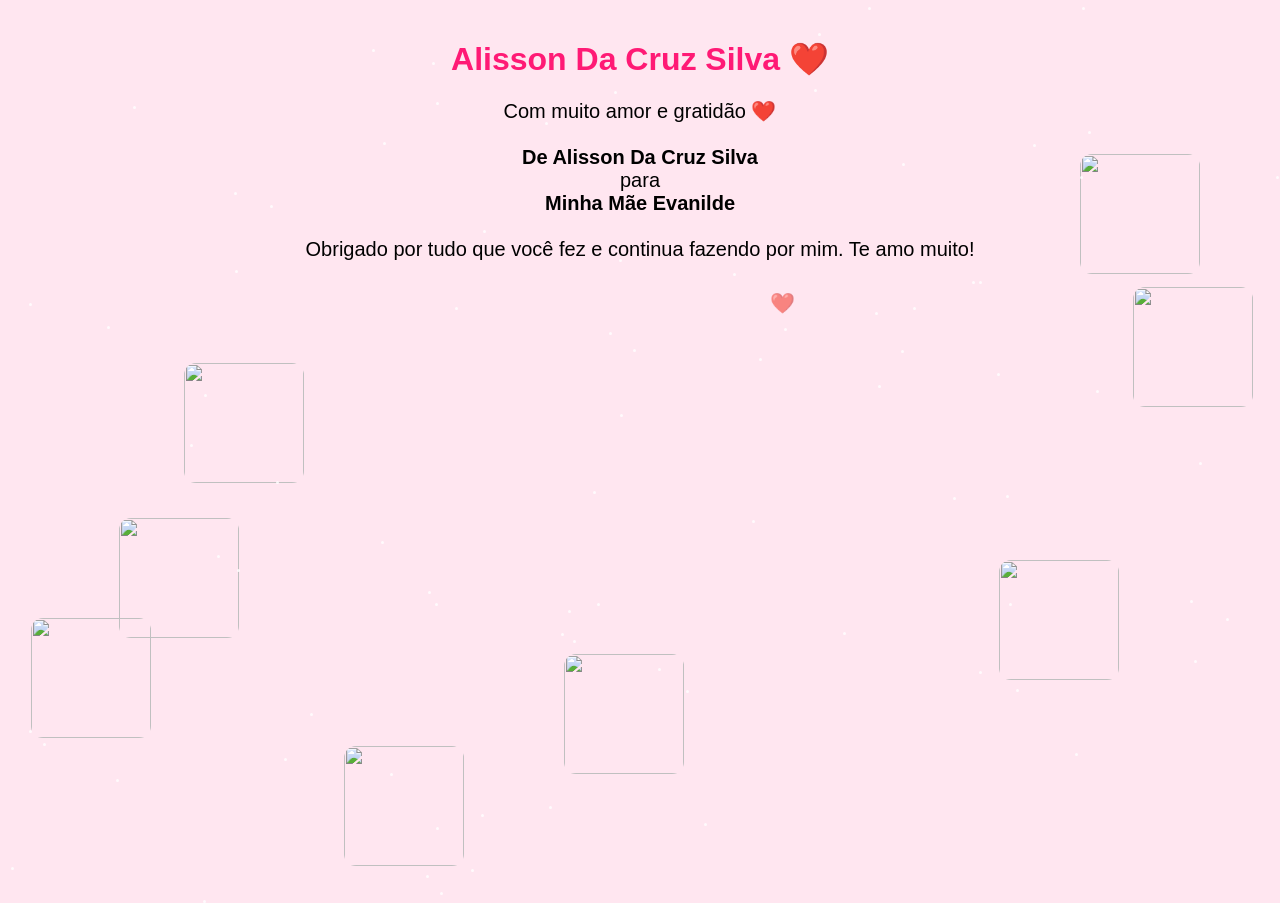
==== presente.html @ 7d93b73e "Create presente.html" ====
<!DOCTYPE html>
<html lang="pt-br">
<head>
<meta charset="UTF-8">
<meta name="viewport" content="width=device-width, initial-scale=1.0">
<title>Para Minha Mãe ❤️</title>
<style>
body{margin:0;overflow:hidden;font-family:Arial;background:#ffe6f0;}
.fundo{position:fixed;top:0;left:0;width:100%;height:100%;background-size:cover;background-position:center;opacity:0.15;z-index:-2;transition:background-image 2s;}
#primeiroTexto{position:fixed;top:10px;width:100%;text-align:center;font-size:28px;color:#ff1a75;font-weight:bold;display:none;z-index:1000;}
#fraseEncontro{position:absolute;bottom:40px;width:100%;text-align:center;font-size:26px;color:white;font-weight:bold;display:none;animation:aparecerTexto 2s;}
@keyframes aparecerTexto{from{opacity:0;transform:translateY(20px);}to{opacity:1;transform:translateY(0);}}
.estrela{position:absolute;width:3px;height:3px;background:white;border-radius:50%;opacity:0.8;animation:piscar 2s infinite alternate;}
@keyframes piscar{0%{opacity:0.2;}100%{opacity:1;}}
h1{text-align:center;margin-top:40px;color:#ff1a75;}
p{text-align:center;font-size:20px;margin-bottom:30px;}
.foto{position:absolute;width:120px;height:120px;border-radius:12px;object-fit:cover;cursor:pointer;transition:transform 0.3s;}
.foto:hover{transform:scale(1.1);}
.coracao{position:absolute;font-size:20px;opacity:0.6;animation:flutuar linear infinite;}
@keyframes flutuar{0%{transform:translateY(100vh);}100%{transform:translateY(-100vh);}}
.viewer{position:fixed;top:0;left:0;width:100%;height:100%;background:rgba(0,0,0,0.9);display:none;justify-content:center;align-items:center;z-index:999;flex-direction:column;}
.viewer img{max-width:90%;max-height:80%;border-radius:10px;}
.voltar{position:absolute;top:20px;left:20px;font-size:40px;color:white;cursor:pointer;}
.particle{position:absolute;font-size:22px;pointer-events:none;animation:explode 1s linear forwards;}
@keyframes explode{0%{opacity:1;transform:translate(0,0);}100%{opacity:0;transform:translate(var(--x),var(--y));}}
</style>
</head>
<body>

<div class="fundo" id="fundo"></div>

<audio id="musica" loop>
<source src="musica.mp3" type="audio/mpeg">
</audio>

<div id="primeiroTexto">Para Minha Mãe Evanilde ❤️</div>

<h1>Alisson Da Cruz Silva ❤️</h1>

<p>
Com muito amor e gratidão ❤️<br><br>
<strong>De Alisson Da Cruz Silva</strong><br>
para<br>
<strong>Minha Mãe Evanilde</strong><br><br>
Obrigado por tudo que você fez e continua fazendo por mim. Te amo muito!
</p>

<img src="foto1.jpg" class="foto">
<img src="foto2.jpg" class="foto">
<img src="foto3.jpg" class="foto">
<img src="foto4.jpg" class="foto">
<img src="foto5.jpg" class="foto">
<img src="foto6.jpg" class="foto primeiro">
<img src="foto7.jpg" class="foto">
<img src="foto8.jpg" class="foto">

<div class="viewer" id="viewer">
<div class="voltar" onclick="fechar()">⬅</div>
<img id="imagemGrande">
<div id="fraseEncontro">Foi aqui que nossos momentos especiais começaram… ❤️</div>
</div>

<script>
/* MUSICA */
const musica = document.getElementById("musica")
let musicaIniciada=false
function tocarMusica(){
if(musicaIniciada) return
musicaIniciada=true
musica.volume=0
musica.play().catch(()=>{})
let volume=0
let fade=setInterval(()=>{
if(volume<1){volume+=0.02;musica.volume=volume}else{clearInterval(fade)}
},200)
}
window.addEventListener("load",tocarMusica)
document.addEventListener("click",tocarMusica)

/* FUNDO */
const fotosFundo=["foto1.jpg","foto2.jpg","foto3.jpg","foto4.jpg","foto5.jpg","foto6.jpg","foto7.jpg","foto8.jpg"]
let fundo=document.getElementById("fundo")
let indice=0
function trocarFundo(){
fundo.style.backgroundImage="url("+fotosFundo[indice]+")"
indice++
if(indice>=fotosFundo.length) indice=0
}
trocarFundo()
setInterval(trocarFundo,5000)

/* ESTRELAS */
for(let i=0;i<80;i++){
let estrela=document.createElement("div")
estrela.className="estrela"
estrela.style.left=Math.random()*100+"vw"
estrela.style.top=Math.random()*100+"vh"
document.body.appendChild(estrela)
}

/* PARTICULAS */
function explodirCoracoes(x,y){
let icons=["❤️","🤍🌹"]
for(let i=0;i<30;i++){
let particle=document.createElement("div")
particle.className="particle"
particle.innerHTML=icons[Math.floor(Math.random()*icons.length)]
let dx=(Math.random()*300)-150
let dy=(Math.random()*300)-150
particle.style.setProperty('--x',dx+'px')
particle.style.setProperty('--y',dy+'px')
particle.style.left=x+"px"
particle.style.top=y+"px"
document.body.appendChild(particle)
setTimeout(()=>particle.remove(),1000)
}
}

/* CLIQUE NA TELA PARA PARTICULAS */
document.addEventListener("click",(e)=>{
if(e.target.classList.contains("foto")) return
if(e.target.classList.contains("voltar")) return
explodirCoracoes(e.clientX,e.clientY)
})

/* FOTOS */
const fotos=document.querySelectorAll(".foto")
const viewer=document.getElementById("viewer")
const imagemGrande=document.getElementById("imagemGrande")

fotos.forEach(foto=>{
let x=Math.random()*(window.innerWidth-120)
let y=Math.random()*(window.innerHeight-120)
let dx=(Math.random()-0.5)*2
let dy=(Math.random()-0.5)*2
foto.style.left=x+"px"
foto.style.top=y+"px"
function mover(){
x+=dx
y+=dy
if(x<0||x+120>window.innerWidth) dx*=-1
if(y<0||y+120>window.innerHeight) dy*=-1
foto.style.left=x+"px"
foto.style.top=y+"px"
requestAnimationFrame(mover)
}
mover()

foto.addEventListener("click",(e)=>{
explodirCoracoes(e.clientX,e.clientY)
imagemGrande.src=foto.src
viewer.style.display="flex"
document.getElementById("fraseEncontro").style.display="none"
if(foto.classList.contains("primeiro")){
document.getElementById("primeiroTexto").style.display="block"
setTimeout(()=>{
let centroX=window.innerWidth/2
let centroY=window.innerHeight/2
for(let i=0;i<30;i++){
explodirCoracoes(centroX,centroY)
}
document.getElementById("fraseEncontro").style.display="block"
},300)
}
})
})

function fechar(){
viewer.style.display="none"
document.getElementById("primeiroTexto").style.display="none"
document.getElementById("fraseEncontro").style.display="none"
}

/* CORAÇÕES SUBINDO */
function criarCoracoes(){
let heart=document.createElement("div")
heart.className="coracao"
heart.innerHTML="❤️"
heart.style.left=Math.random()*100+"vw"
heart.style.animationDuration=(5+Math.random()*5)+"s"
document.body.appendChild(heart)
setTimeout(()=>heart.remove(),10000)
}
setInterval(criarCoracoes,800)

</script>
</body>
</html>
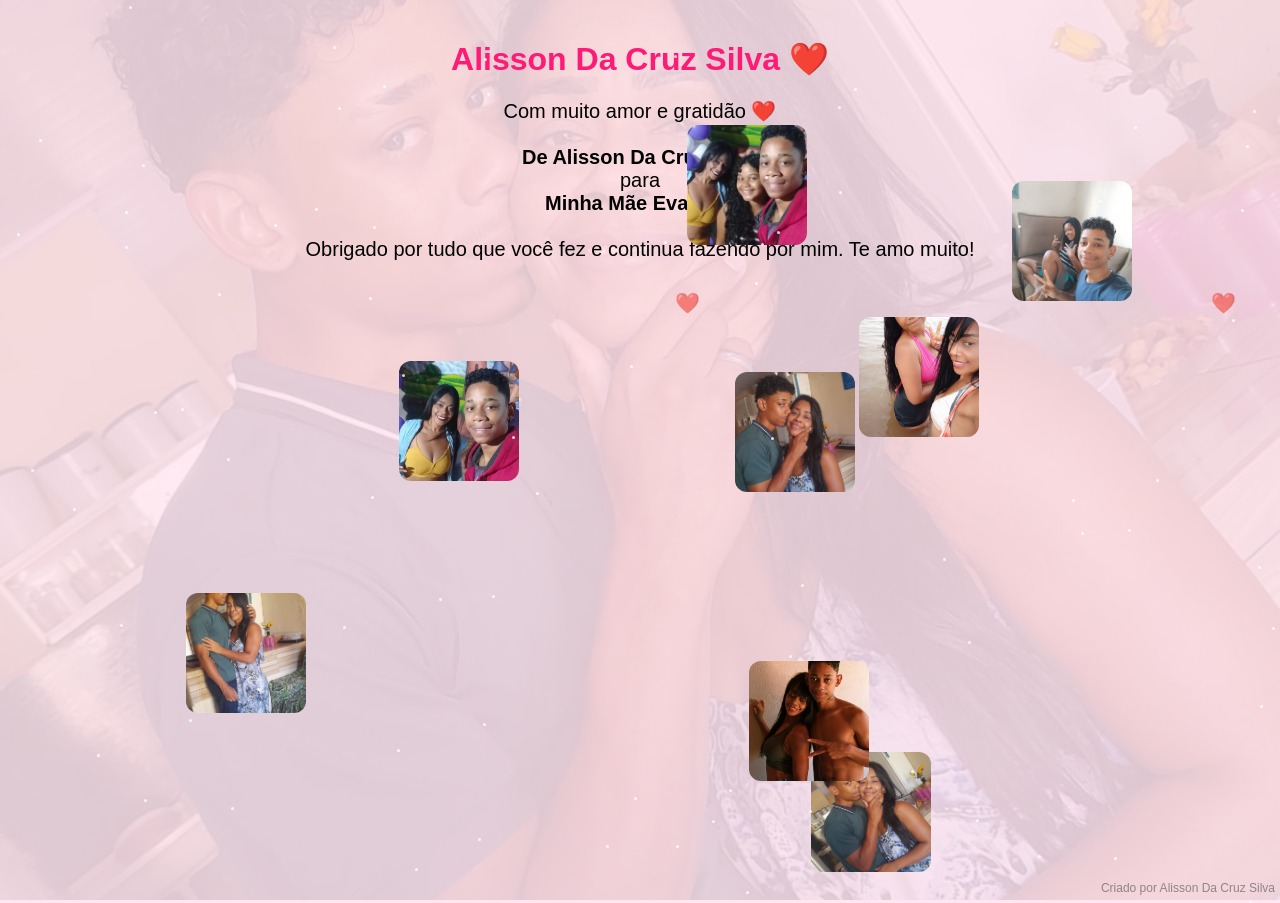
==== commit 5007ac0b: "Update presente.html" ====
--- a/presente.html
+++ b/presente.html
@@ -23,6 +23,20 @@
 .voltar{position:absolute;top:20px;left:20px;font-size:40px;color:white;cursor:pointer;}
 .particle{position:absolute;font-size:22px;pointer-events:none;animation:explode 1s linear forwards;}
 @keyframes explode{0%{opacity:1;transform:translate(0,0);}100%{opacity:0;transform:translate(var(--x),var(--y));}}
+
+/* ASSINATURA NO CANTO */
+#assinatura{
+position:fixed;
+bottom:5px;
+right:5px;
+font-size:12px;
+color:#333;
+opacity:0.5;
+cursor:pointer;
+z-index:1001;
+transition:opacity 0.3s;
+}
+#assinatura:hover{opacity:1;}
 </style>
 </head>
 <body>
@@ -53,6 +67,9 @@
 <img src="foto6.jpg" class="foto primeiro">
 <img src="foto7.jpg" class="foto">
 <img src="foto8.jpg" class="foto">
+
+<!-- ASSINATURA -->
+<div id="assinatura">Criado por Alisson Da Cruz Silva</div>
 
 <div class="viewer" id="viewer">
 <div class="voltar" onclick="fechar()">⬅</div>
@@ -120,6 +137,7 @@
 document.addEventListener("click",(e)=>{
 if(e.target.classList.contains("foto")) return
 if(e.target.classList.contains("voltar")) return
+if(e.target.id==='assinatura') return
 explodirCoracoes(e.clientX,e.clientY)
 })
 
@@ -165,6 +183,14 @@
 })
 })
 
+/* ASSINATURA CLIQUE */
+document.getElementById('assinatura').addEventListener('click',()=>{
+imagemGrande.src='minha_foto.jpg'; // coloque aqui sua foto
+viewer.style.display='flex';
+document.getElementById("primeiroTexto").style.display="none";
+document.getElementById("fraseEncontro").style.display="none";
+})
+
 function fechar(){
 viewer.style.display="none"
 document.getElementById("primeiroTexto").style.display="none"
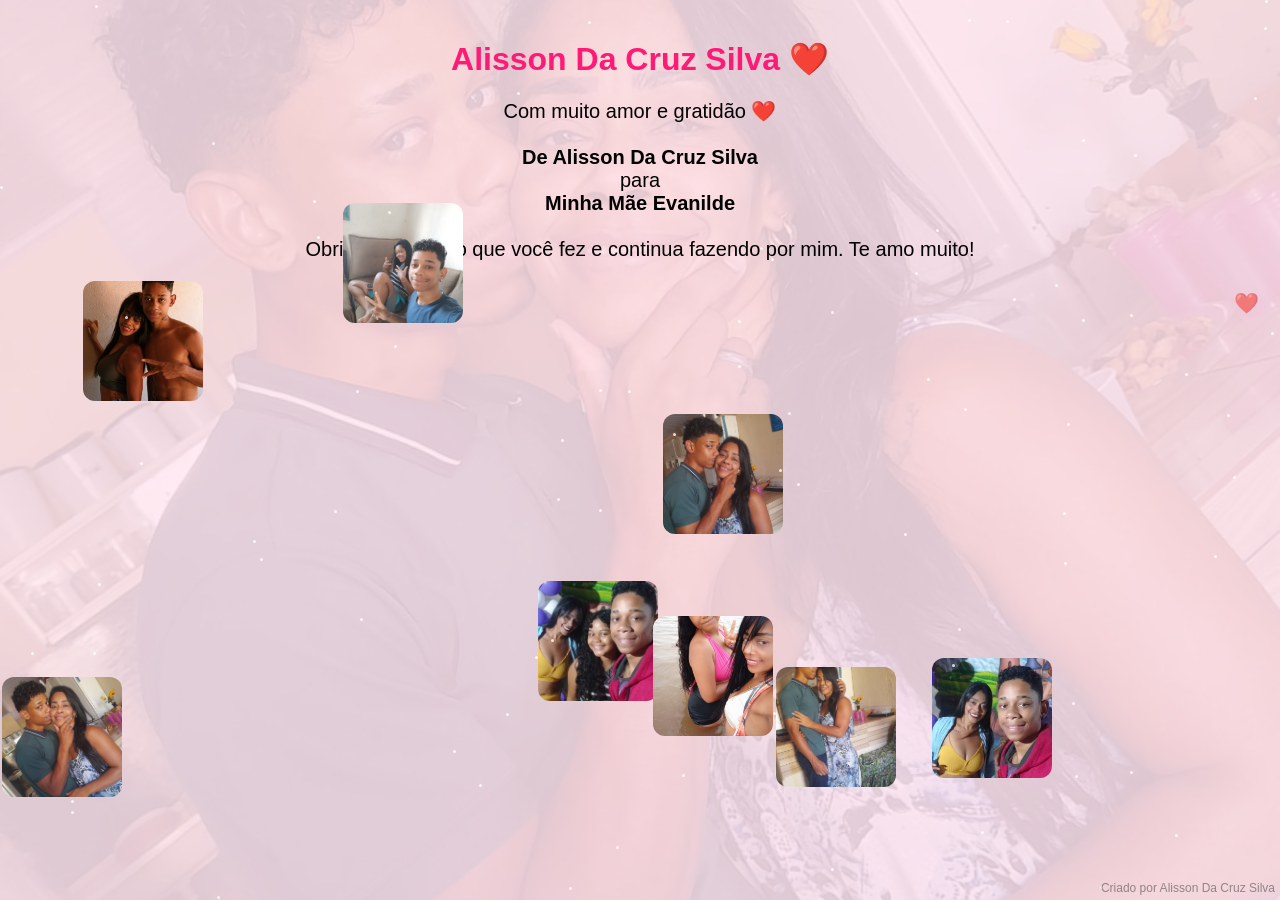
==== commit 8ca3079c: "Update presente.html" ====
--- a/presente.html
+++ b/presente.html
@@ -74,7 +74,7 @@
 <div class="viewer" id="viewer">
 <div class="voltar" onclick="fechar()">⬅</div>
 <img id="imagemGrande">
-<div id="fraseEncontro">Foi aqui que nossos momentos especiais começaram… ❤️</div>
+<div id="fraseEncontro">Te amo muito mãe… ❤️</div>
 </div>
 
 <script>
